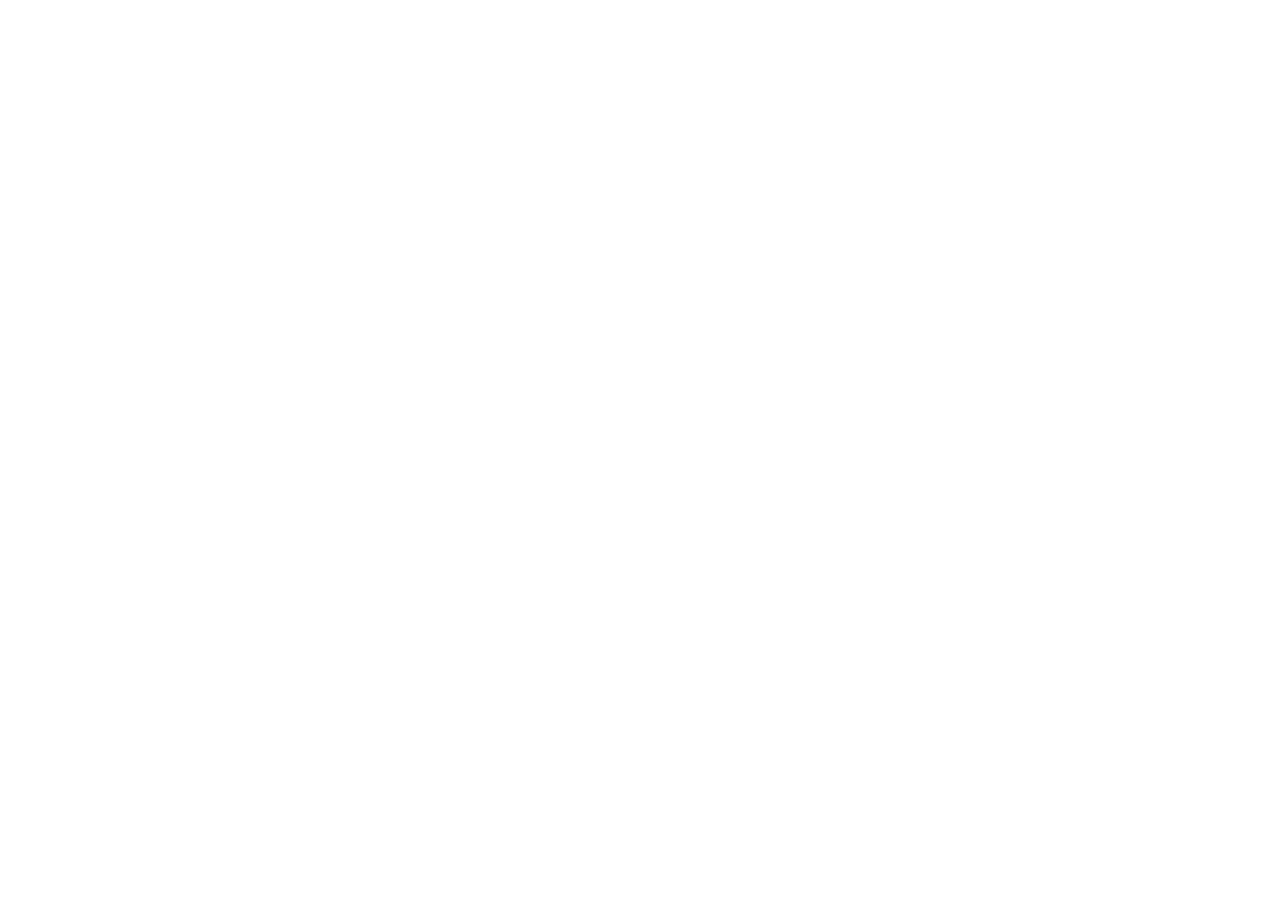
==== index.html @ 8bfe9709 "some files to be passed from master to gh-pages" ====
<!DOCTYPE html>
<html>
  <head>
    <title>Title</title>
    <script>
      function lerpValue(y0, y1, pos) {
        return (y0 + pos * (y1 - y0));
      }

      function trendLerp(pos) {
        pos = Math.max(Math.min(pos, 1.0), 0.0);
        var c0 = parseInt('36A9FE', 16);
        var c1 = parseInt('FF4399', 16);
        var red = lerpValue((c0 >> 16 & 0xff), (c1 >> 16 & 0xff), pos) & 0xff;
        var green = lerpValue((c0 >> 8 & 0xff), (c1 >> 8 & 0xff), pos) & 0xff;
        var blue = lerpValue((c0 >> 0 & 0xff), (c1 >> 0 & 0xff), pos) & 0xff;

        return ""+red.toString(16)+green.toString(16)+blue.toString(16);
      }

      document.addEventListener("mousemove", function(event) {
        var mouseXpct = event.pageX / window.innerWidth;
        var bgColor = "#"+trendLerp(mouseXpct);

        document.getElementsByTagName('body')[0].style.backgroundColor = bgColor;
      });
    </script>
  </head>
  <body>
  </body>
</html>
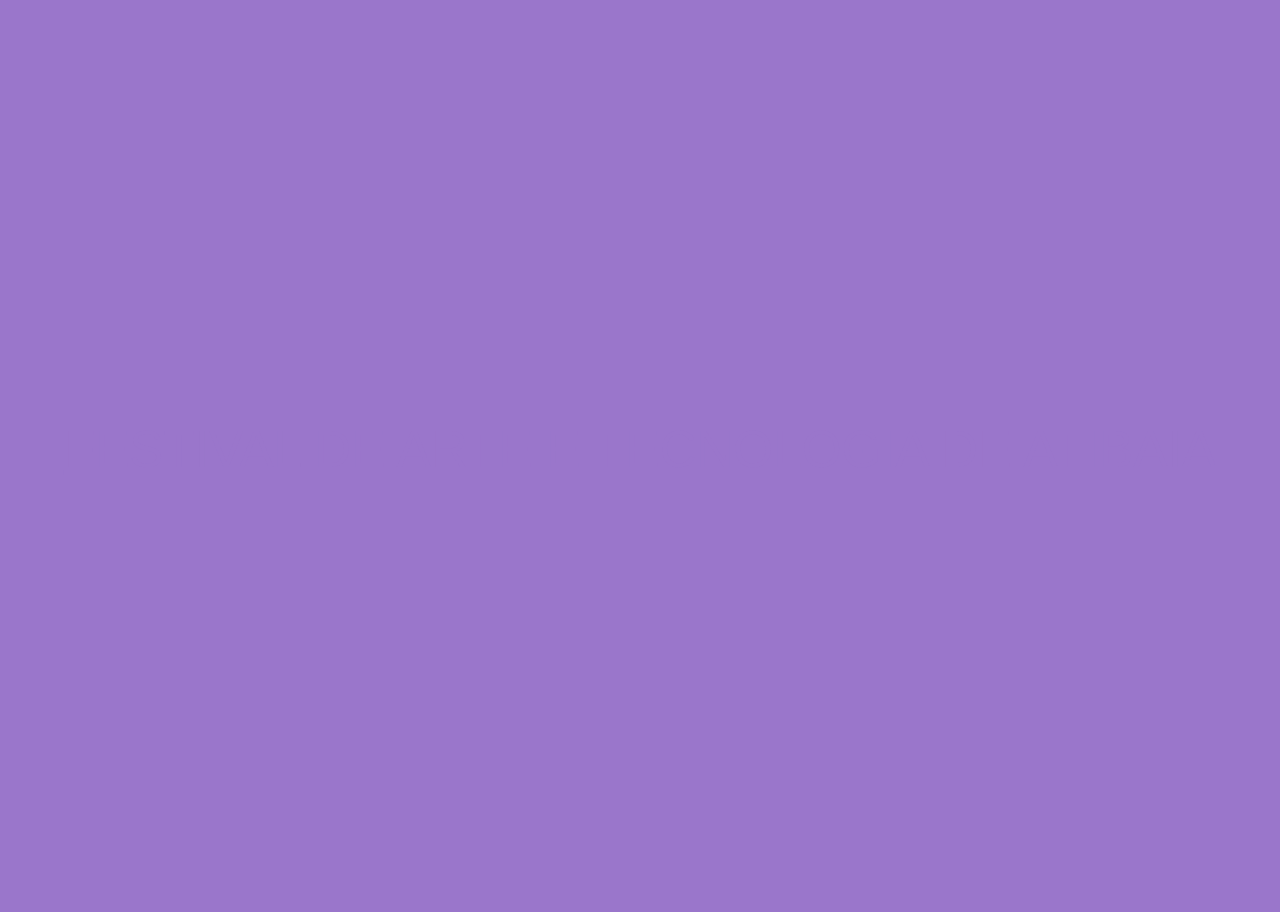
==== commit fe01c732: "adds CSP" ====
--- a/index.html
+++ b/index.html
@@ -1,31 +1,35 @@
 <!DOCTYPE html>
 <html>
   <head>
-    <title>Title</title>
-    <script>
-      function lerpValue(y0, y1, pos) {
-        return (y0 + pos * (y1 - y0));
+    <title>Festival de Arte e Tecnologia de Atibaia</title>
+    <meta name="description" content="Festival de Arte e Tecnologia de Atibaia">
+    <meta charset="utf-8">
+    <meta name="viewport" content="width=device-width, initial-scale=1">
+
+    <meta http-equiv="Content-Security-Policy" content="default-src 'none'; img-src 'self' data: www.google-analytics.com; media-src 'self'; frame-src player.vimeo.com www.youtube.com gallery.autodesk.com; frame-ancestors 'self'; script-src 'self' ajax.googleapis.com www.google-analytics.com; font-src 'self' data: maxcdn.bootstrapcdn.com fonts.googleapis.com fonts.gstatic.com; style-src 'self' 'unsafe-inline' maxcdn.bootstrapcdn.com fonts.googleapis.com; base-uri 'self'; form-action 'self';">
+
+    <script src="./js/main.js"></script>
+
+    <style>
+      body {
+        width: 100vw;
+        height: 100vh;
+        margin: 0;
+        padding: 0;
+        background-color: #9a76cb;
+        line-height: 100vh;
+        vertical-align: middle;
+        text-align: center;
       }
-
-      function trendLerp(pos) {
-        pos = Math.max(Math.min(pos, 1.0), 0.0);
-        var c0 = parseInt('36A9FE', 16);
-        var c1 = parseInt('FF4399', 16);
-        var red = lerpValue((c0 >> 16 & 0xff), (c1 >> 16 & 0xff), pos) & 0xff;
-        var green = lerpValue((c0 >> 8 & 0xff), (c1 >> 8 & 0xff), pos) & 0xff;
-        var blue = lerpValue((c0 >> 0 & 0xff), (c1 >> 0 & 0xff), pos) & 0xff;
-
-        return ""+red.toString(16)+green.toString(16)+blue.toString(16);
+      a {
+        text-transform: uppercase;
+        font-family: sans-serif;
+        font-size: 4vw;
+        color: #9a76cb;
       }
-
-      document.addEventListener("mousemove", function(event) {
-        var mouseXpct = event.pageX / window.innerWidth;
-        var bgColor = "#"+trendLerp(mouseXpct);
-
-        document.getElementsByTagName('body')[0].style.backgroundColor = bgColor;
-      });
-    </script>
+    </style>
   </head>
   <body>
+    <a href="2016/">Festival de Arte e Tecnologia de Atibaia</a>
   </body>
-</html>+</html>
